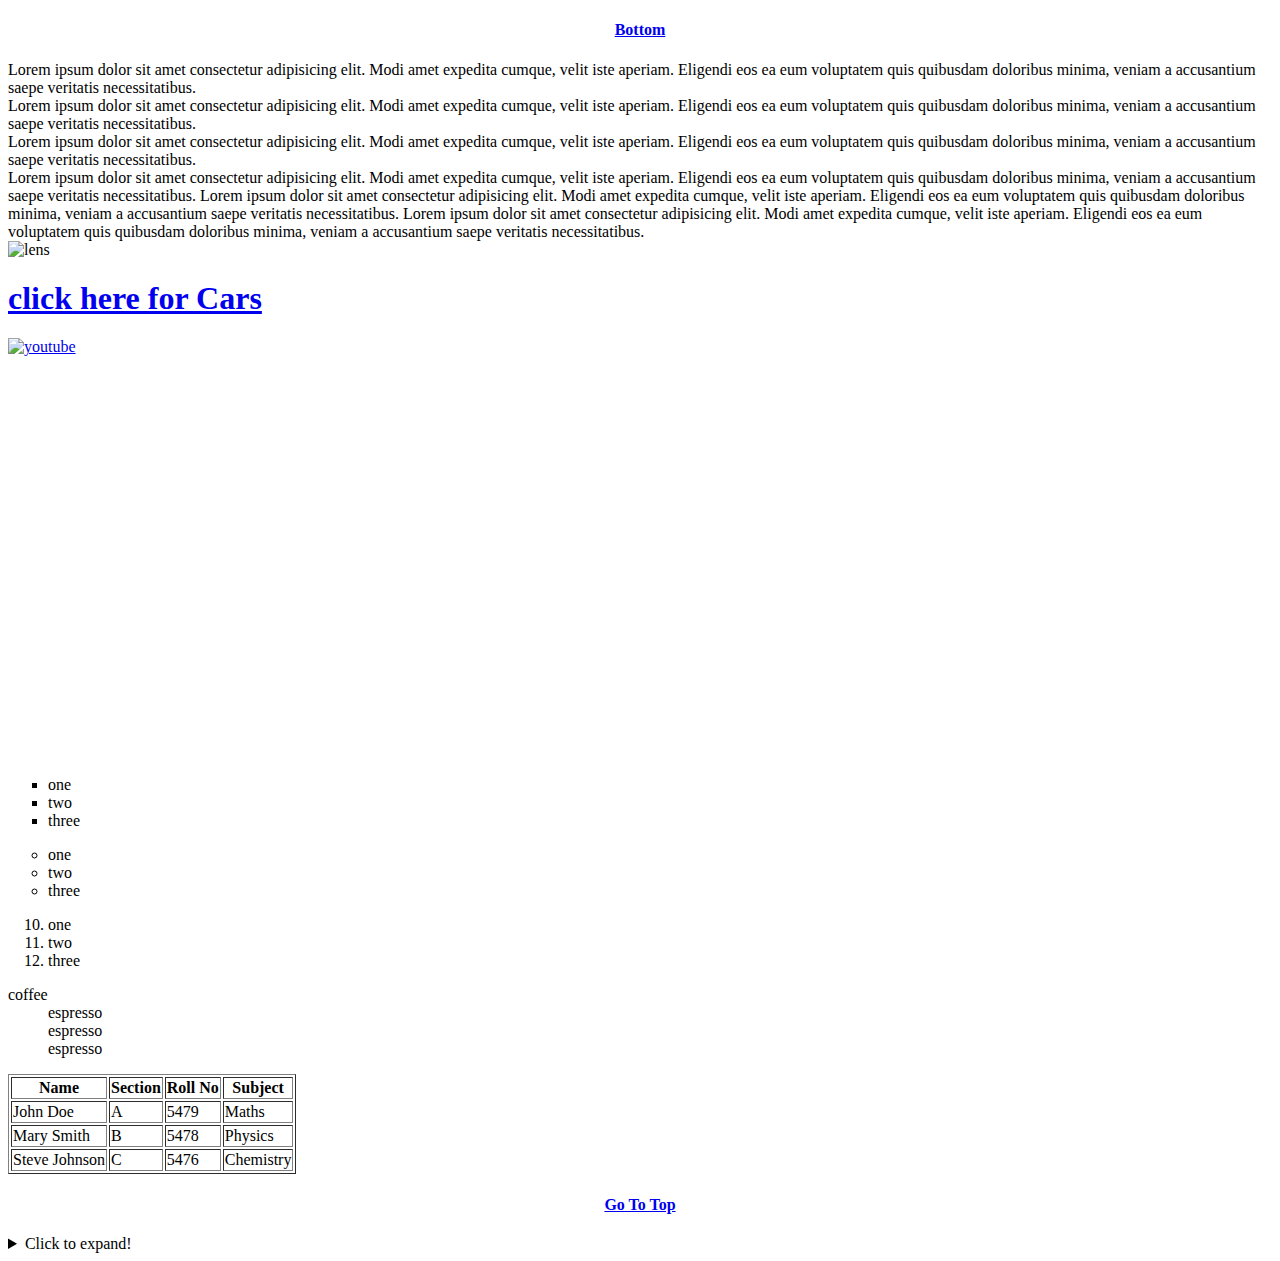
==== index.html @ bff5d250 "done" ====
<!DOCTYPE html>
<html>
 <head>
  <title>Developer</title>
  <link href="https://cdn-icons-png.flaticon.com/512/2815/2815428.png" rel="icon">
 </head>
 <body>
  <a href="#bo">
    <center><h4>Bottom</h4></center>
  </a>
   <div id="top"> Lorem ipsum dolor sit amet consectetur adipisicing elit. Modi amet expedita cumque, velit iste aperiam. Eligendi eos ea eum voluptatem quis quibusdam doloribus minima, veniam a accusantium saepe veritatis necessitatibus.</div>
   <div> Lorem ipsum dolor sit amet consectetur adipisicing elit. Modi amet expedita cumque, velit iste aperiam. Eligendi eos ea eum voluptatem quis quibusdam doloribus minima, veniam a accusantium saepe veritatis necessitatibus.</div>
   <div> Lorem ipsum dolor sit amet consectetur adipisicing elit. Modi amet expedita cumque, velit iste aperiam. Eligendi eos ea eum voluptatem quis quibusdam doloribus minima, veniam a accusantium saepe veritatis necessitatibus.</div>
  <span> Lorem ipsum dolor sit amet consectetur adipisicing elit. Modi amet expedita cumque, velit iste aperiam. Eligendi eos ea eum voluptatem quis quibusdam doloribus minima, veniam a accusantium saepe veritatis necessitatibus.</span>
  <span> Lorem ipsum dolor sit amet consectetur adipisicing elit. Modi amet expedita cumque, velit iste aperiam. Eligendi eos ea eum voluptatem quis quibusdam doloribus minima, veniam a accusantium saepe veritatis necessitatibus.</span>
  <span> Lorem ipsum dolor sit amet consectetur adipisicing elit. Modi amet expedita cumque, velit iste aperiam. Eligendi eos ea eum voluptatem quis quibusdam doloribus minima, veniam a accusantium saepe veritatis necessitatibus.</span>
  <div><img src="https://www.seiu1000.org/sites/main/files/main-images/camera_lense_0.jpeg" alt="lens" height="200px"></div>

 <h1><a href="sd.html" target="_blank">click here for Cars</a></h1> 
 
 <a href="https://www.youtube.com/channel/UCOME26woqjnsGJ36riW8rdg">
  <img src="https://encrypted-tbn0.gstatic.com/images?q=tbn:ANd9GcTyu16jD2xoBoe19WL3mVFE_m3EeCh0N4B0GQ&usqp=CAU" alt="youtube" height="50px" width="50px">
</a>
<div><iframe src="https://www.google.com/maps/embed?pb=!1m18!1m12!1m3!1d53343.79833862086!2d75.72570473088906!3d33.31914497519011!2m3!1f0!2f0!3f0!3m2!1i1024!2i768!4f13.1!3m3!1m2!1s0x391d0b25ce61e48d%3A0xda622690fce4a68f!2sKishtwar%20182204!5e0!3m2!1sen!2sin!4v1700154548698!5m2!1sen!2sin" width=100% height="400" style="border:0;" allowfullscreen="" loading="lazy" referrerpolicy="no-referrer-when-downgrade"></iframe>
</div>
  <div>
    <ul type="square">
      <li>one</li>
      <li>two</li>
      <li>three</li>
    </ul>
    <ul type="circle">
      <li>one</li>
      <li>two</li>
      <li>three</li>
    </ul>
    <ol start="10">
      <li>one</li>
      <li>two</li>
      <li>three</li>
    </ol>
    <dl>
      <dt>coffee</dt>
      <dd>espresso</dd>
      <dd>espresso</dd>
      <dd>espresso</dd>
    </dl>
  </div>

  <!-- TABLES -->
  <div id="bo">
    <table border="1">
      <thead>
        <tr>
          <th>Name</th>
          <th>Section</th>
          <th>Roll No</th>
          <th>Subject</th>
        </tr>
      </thead>
      <tbody>
        <tr>
          <td>John Doe</td>
          <td>A</td>
          <td>5479</td>
          <td>Maths</td>
        </tr>
        <tr>
          <td>Mary Smith</td>
          <td>B</td>
          <td>5478</td>
          <td>Physics</td>
        </tr>
        <tr>
          <td>Steve Johnson</td>
          <td>C</td>
          <td>5476</td>
          <td>Chemistry</td>
        </tr>
      </tbody>
    </table>
  </div>
  <a href="#top">
<center><h4> Go To Top</h4></center>
  </a>
<details>
  <summary>Click to expand!</summary>
  <p>Lorem ipsum dolor sit amet consectetur adipisicing elit. Eveniet similique blanditiis aliquam officia ipsa perspiciatis dicta pariatur, nemo quo in porro error consectetur dolore laudantium nobis? Natus voluptas exercitationem temporibus! Lorem ipsum, dolor sit amet consectetur adipisicing elit. Nobis nulla pariatur dolores quam consequuntur aliquid nihil minus quia nam temporibus, officiis necessitatibus exercitationem dolorum ipsa, deleniti facilis voluptates, voluptatibus perferendis? Lorem ipsum dolor sit amet consectetur adipisicing elit. Architecto qui similique aspernatur harum. Veniam ipsam tempore harum expedita odit dolore! Magni eum ad laboriosam exercitationem maxime libero cupiditate voluptates recusandae.</p>
  <img src="https://media.macphun.com/img/uploads/customer/how-to/608/15542038745ca344e267fb80.28757312.jpg?q=85&w=1340" alt="pic" title="photo" height="200px">
</details>
 </body>
</html>
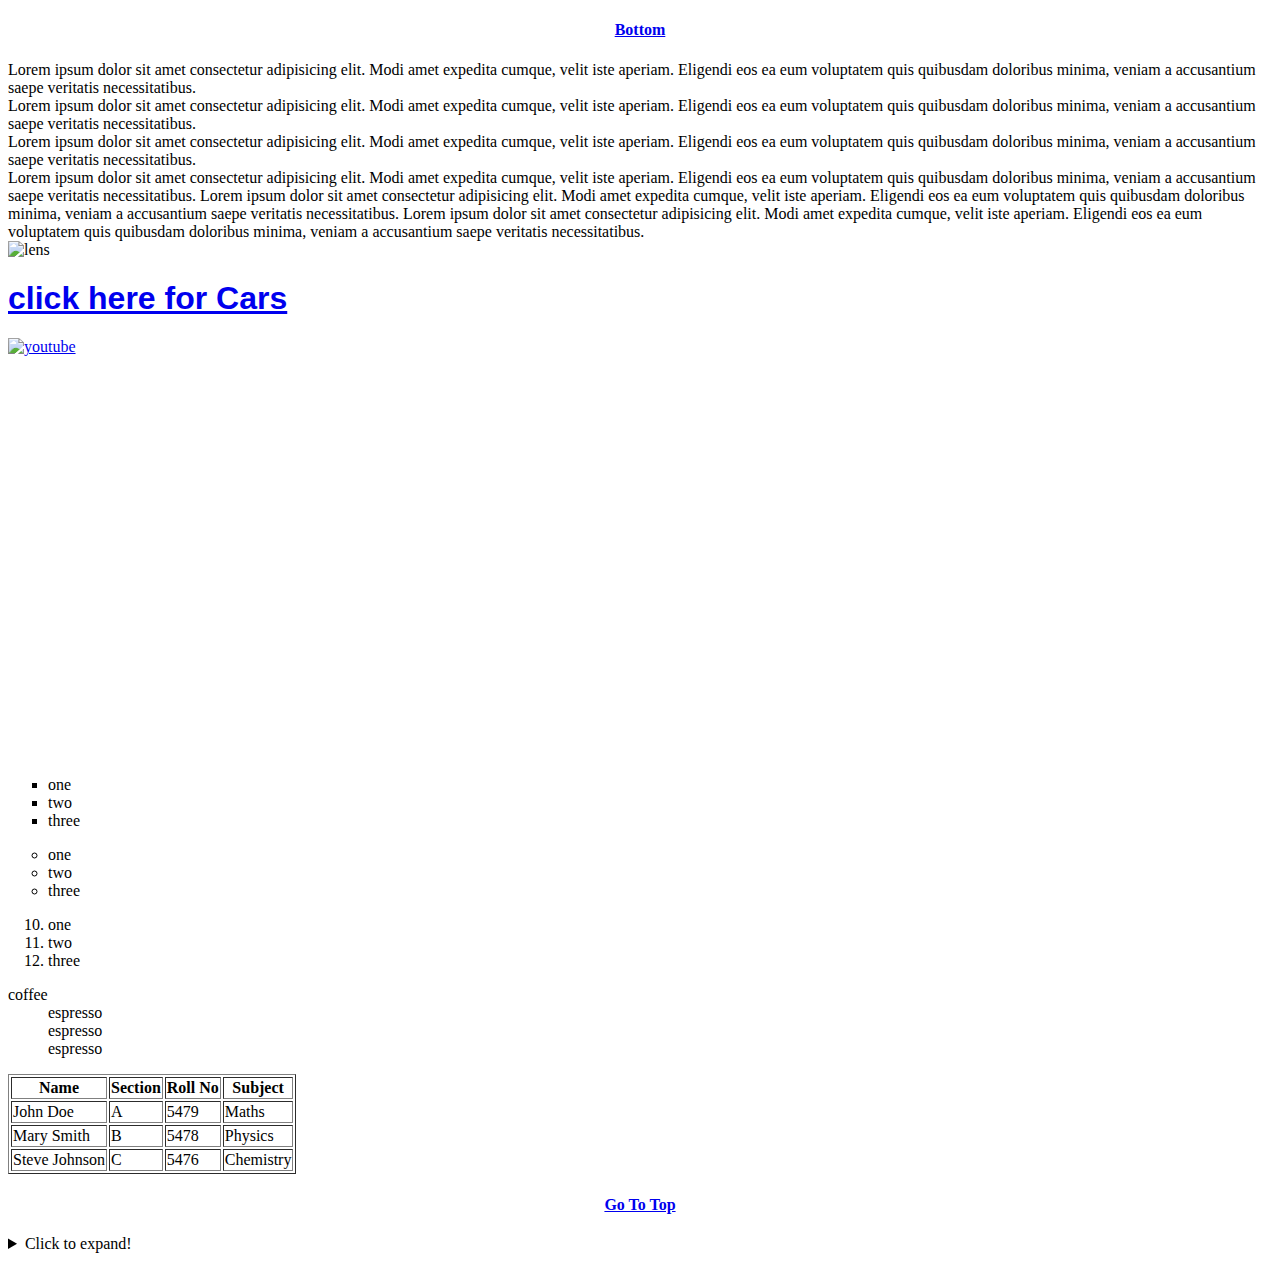
==== commit ac37c607: "code updated" ====
--- a/index.html
+++ b/index.html
@@ -16,7 +16,7 @@
   <span> Lorem ipsum dolor sit amet consectetur adipisicing elit. Modi amet expedita cumque, velit iste aperiam. Eligendi eos ea eum voluptatem quis quibusdam doloribus minima, veniam a accusantium saepe veritatis necessitatibus.</span>
   <div><img src="https://www.seiu1000.org/sites/main/files/main-images/camera_lense_0.jpeg" alt="lens" height="200px"></div>
 
- <h1><a href="sd.html" target="_blank">click here for Cars</a></h1> 
+ <h1><a href="cars.html" target="_blank" style=" font-family: 'Segoe UI', Tahoma, Geneva, Verdana, sans-serif;">click here for Cars</a></h1> 
  
  <a href="https://www.youtube.com/channel/UCOME26woqjnsGJ36riW8rdg">
   <img src="https://encrypted-tbn0.gstatic.com/images?q=tbn:ANd9GcTyu16jD2xoBoe19WL3mVFE_m3EeCh0N4B0GQ&usqp=CAU" alt="youtube" height="50px" width="50px">
